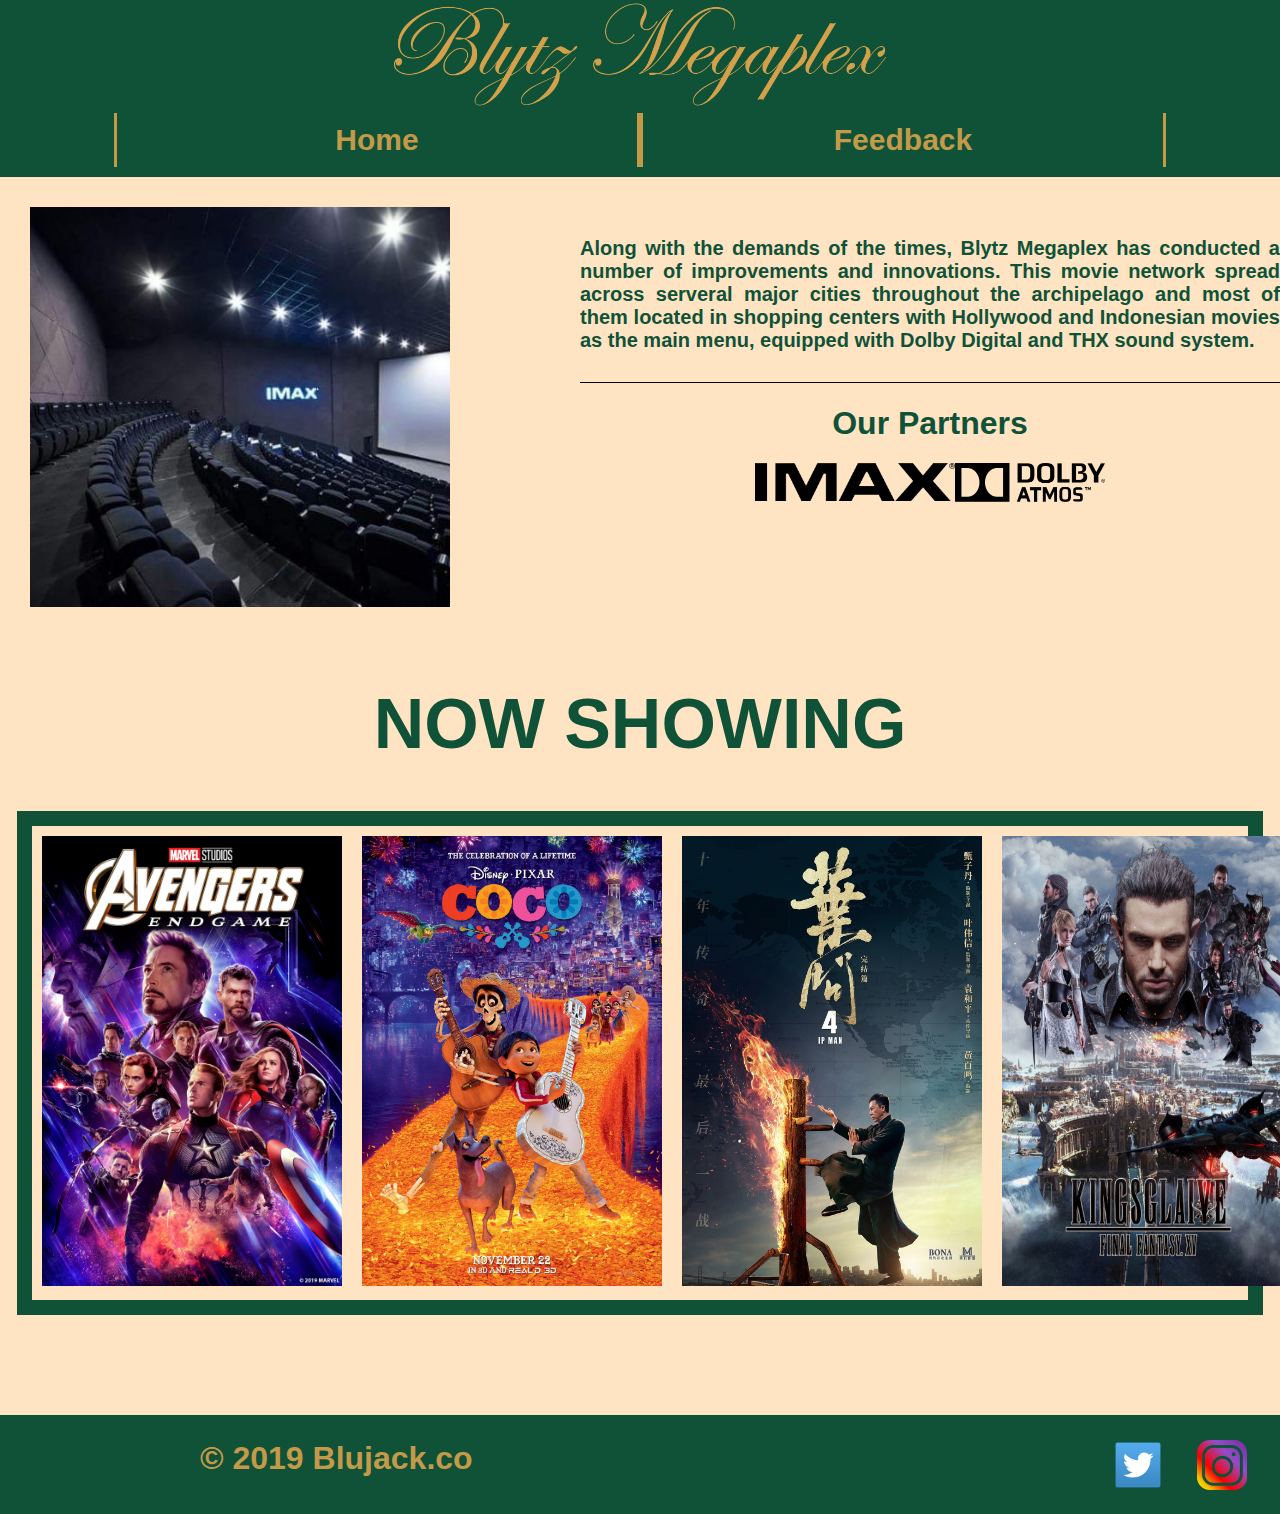
==== index.html @ 8d0e6694 "initial commit" ====
<!DOCTYPE html>
<html lang="en">
<head>
    <meta charset="UTF-8">
    <meta http-equiv="X-UA-Compatible" content="IE=edge">
    <meta name="viewport" content="width=device-width, initial-scale=1.0">
    <title>Document</title>
    <link rel="stylesheet" href="./css/index.css">
</head>
<body>
    <header>
        <div>
            <img src="./assets/blytzmegaplex.png" alt="">
        </div>
    </header>
    <nav>
        <div>
            <div>
                <a href="">Home</a>
            </div>
            
            <div>
                <a href="">Feedback</a>
            </div>
        </div>
    </nav>
    <div class="container">
        <div class="sub-container1">
            <div class="ima">
                <!-- <img src="./assets/cinema.jpg" alt=""> -->
            </div>
            <div class="tex">
                <div>
                    <p>
                        Along with the demands of the times, Blytz Megaplex has conducted
                        a number of improvements and innovations. This movie network spread
                        across serveral major cities throughout the archipelago
                        and most of them located in shopping centers with Hollywood and Indonesian
                        movies as the main menu, equipped with Dolby Digital
                        and THX sound system.
                    </p>
                    <div class="paraLine">
    
                    </div>
                    <h1>
                        Our Partners
                    </h1>
                    <div class="partnerimg">
                        <div class="partner-logo1">
                            <img src="./assets/imax.png" alt="">
                        </div>
                        <div class="partner-logo2">
                            <img src="./assets/dolby_atmos.png" alt="">
                        </div>
                    </div>
                </div>
            </div>
        </div>

        <div class="sub-container2">
            <h1>
                NOW SHOWING
            </h1>
            <div>
                <div class="moviePoster">
                    <img src="./assets/avengers-movie-poster.jpeg" alt="">
                </div>
                <div class="moviePoster">
                    <img src="./assets/coco-movie-poster.jpg" alt="">
                </div>
                <div class="moviePoster">
                    <img src="./assets/ipman4-movie-poster.jpg" alt="">
                </div>
                <div class="moviePoster">
                    <img src="./assets/kingsglaive-movie-poster.jpg" alt="">
                </div>
                <div class="moviePoster">
                    <img src="./assets/midsommar-movie-poster.jpg" alt="">
                </div>
            </div>
        </div>
    </div>

    <footer>
        <h1>
            <span>&#169;</span>
            2019 Blujack.co
        </h1>
        <div class="contact">
            <div class="clogo">
                <img src="./assets/twitter.png" alt="">
            </div>
            <div class="clogo">
                <img src="./assets/instagram.png" alt="">
            </div>
        </div>
    </footer>
</body>
</html>
---- css/index.css ----
body{
    margin:0;

}
header{
    background-color: #0f5238;
}

header>div>img{
    width:500px;
}
header>div{
    width:fit-content;
    margin:auto;
}
nav{
    background-color: #0f5238;
    padding-bottom:10px ;
}
nav>div{
    display: flex;
    width: fit-content;
    margin: auto;
}
a,h1,h2,h3,p{
    font-family: Arial, Helvetica, sans-serif;
    color: #0f5238;
}
nav>div>div>a{
    color:#c49a48;
    text-decoration: none;
    font-size: 30px;
    font-weight: 700;
}

nav>div>div{
    padding: 10px;
    width: 500px;
    text-align: center;
    border-left: 3px solid #c49a48;
    border-right: 3px solid #c49a48;
}

.container{

    background-color: #ffe4c4;
    overflow: auto;
}
.sub-container1{
    display: flex;
}
.ima{
    background-image: url(../assets/cinema.jpg);
    background-size: cover;
    width: 600px;
    height: 400px;
    margin:30px;
}

.ima:hover{
    background-image: url(../assets/bed.jpg);
    background-size: cover;
}
.partnerimg{
    display: flex;
    width: 600px;
    margin: auto;
    justify-content: center;
}
.partner-logo1>img{
    width:200px;
}
.partner-logo2>img{
    width:150px;
}
.tex{
    width: 900px;
    margin-top: 40px;
    margin-left: 100px;
}
.tex>div{
    width: 700px;
    /* margin-top: 50px;
    margin-left: 60px; */
    margin: auto;
}
.tex>div>p{
    text-align: justify;
    font-size: 20px;
    font-weight: 900;
}
.paraLine{
    width: 100%;
    height:10px;
    border-bottom: 1px solid black;
}
.tex>div>h1{
    text-align: center;
    font-weight: 600;
}
.sub-container2>h1{
    text-align: center;
    font-weight: 900;
    font-size: 70px;
}
.sub-container2>div{
    display: flex;
    justify-content: space-between;
    width: 95vw;
    border: 15px solid #0f5238;
    margin: auto;
}

.container{
    padding-bottom: 100px;
}

.moviePoster{
    margin: 10px;
    width: fit-content;
}

.moviePoster>img{
    width:300px;
    height:450px;
}
footer{
    margin: none;
    background-color: #0f5238;
    padding-top: 25px;
    padding-bottom: 20px;
    overflow: auto;
}

footer>h1{
    margin: 0 0 0 200px;
    color:#c49a48;
    float: left;
}
.contact{
    display: flex;
    width: 200px;
    float:right;
    justify-content: space-evenly;
}
.clogo>img{
    width:50px;
}
/* .container>.sub-container1>div>img{
    width: 600px;
} */
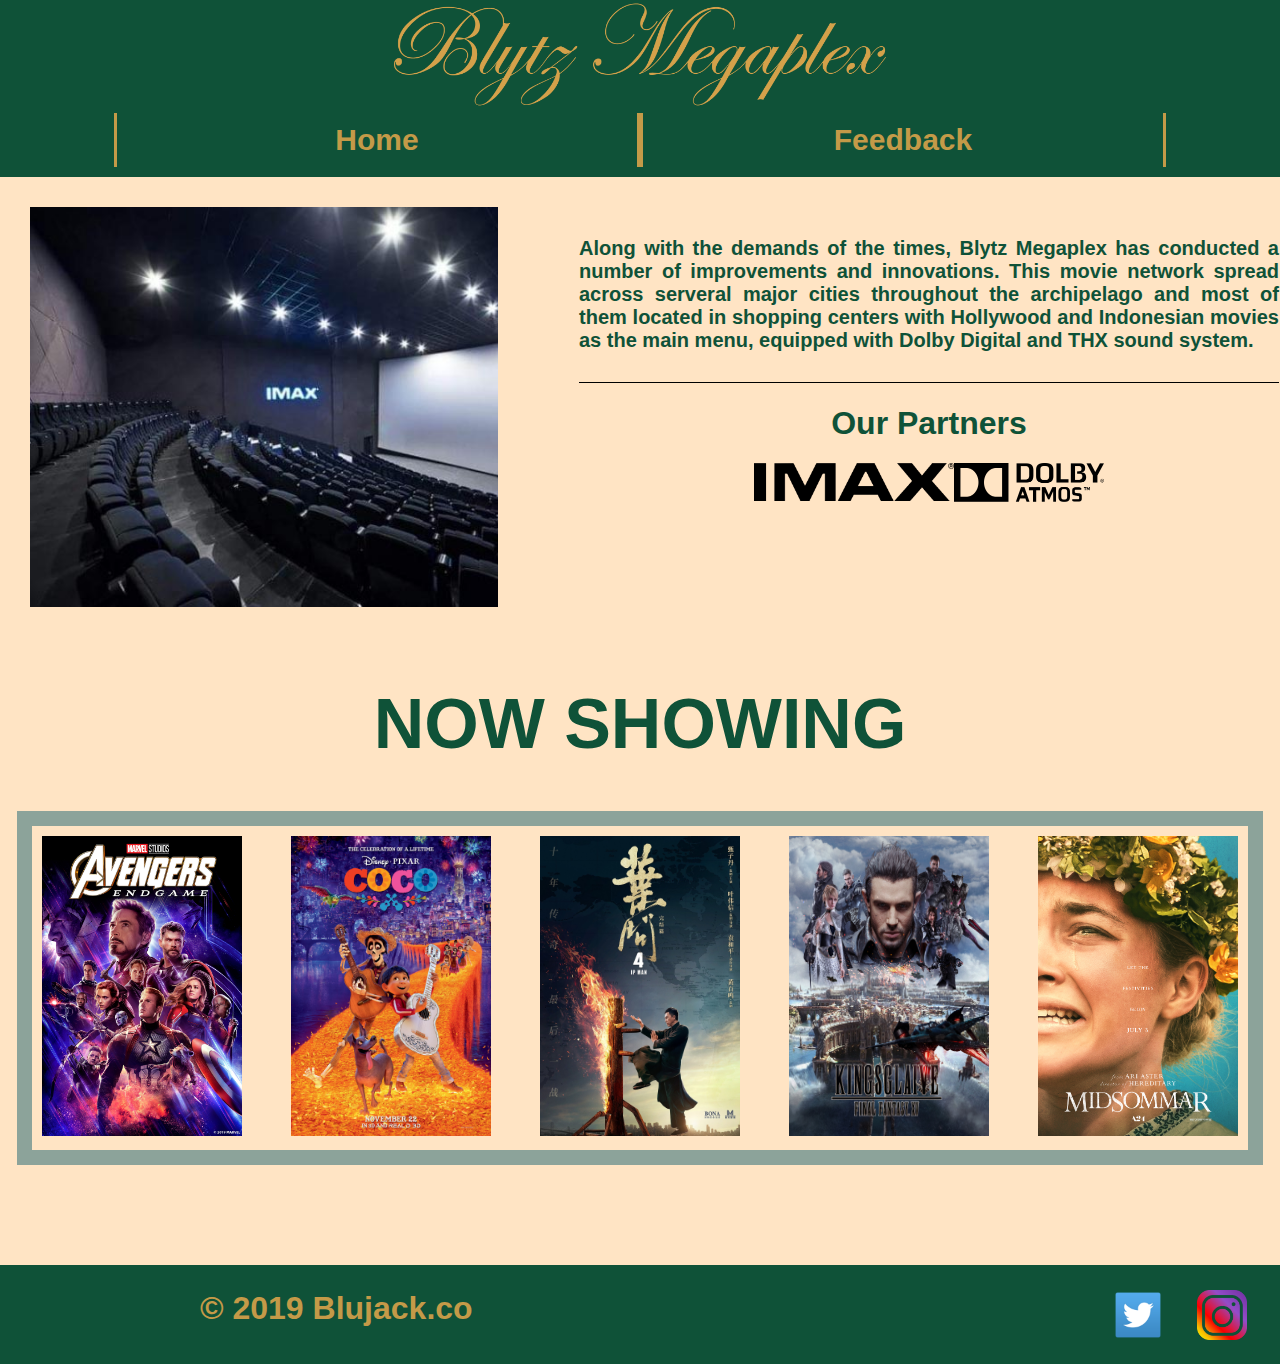
==== commit 1837b95b: "css/form.css" ====
--- a/index.html
+++ b/index.html
@@ -16,11 +16,11 @@
     <nav>
         <div>
             <div>
-                <a href="">Home</a>
+                <a href="./index.html">Home</a>
             </div>
             
             <div>
-                <a href="">Feedback</a>
+                <a href="./form.html">Feedback</a>
             </div>
         </div>
     </nav>
--- a/css/index.css
+++ b/css/index.css
@@ -76,7 +76,7 @@
 .tex{
     width: 900px;
     margin-top: 40px;
-    margin-left: 100px;
+    margin-left: 50px;
 }
 .tex>div{
     width: 700px;
@@ -107,9 +107,10 @@
     display: flex;
     justify-content: space-between;
     width: 95vw;
-    border: 15px solid #0f5238;
+    border: 15px solid #8ca39a;
     margin: auto;
 }
+
 
 .container{
     padding-bottom: 100px;
@@ -117,12 +118,12 @@
 
 .moviePoster{
     margin: 10px;
-    width: fit-content;
+    /* width: fit-content; */
 }
 
 .moviePoster>img{
-    width:300px;
-    height:450px;
+    width:200px;
+    height:300px;
 }
 footer{
     margin: none;
